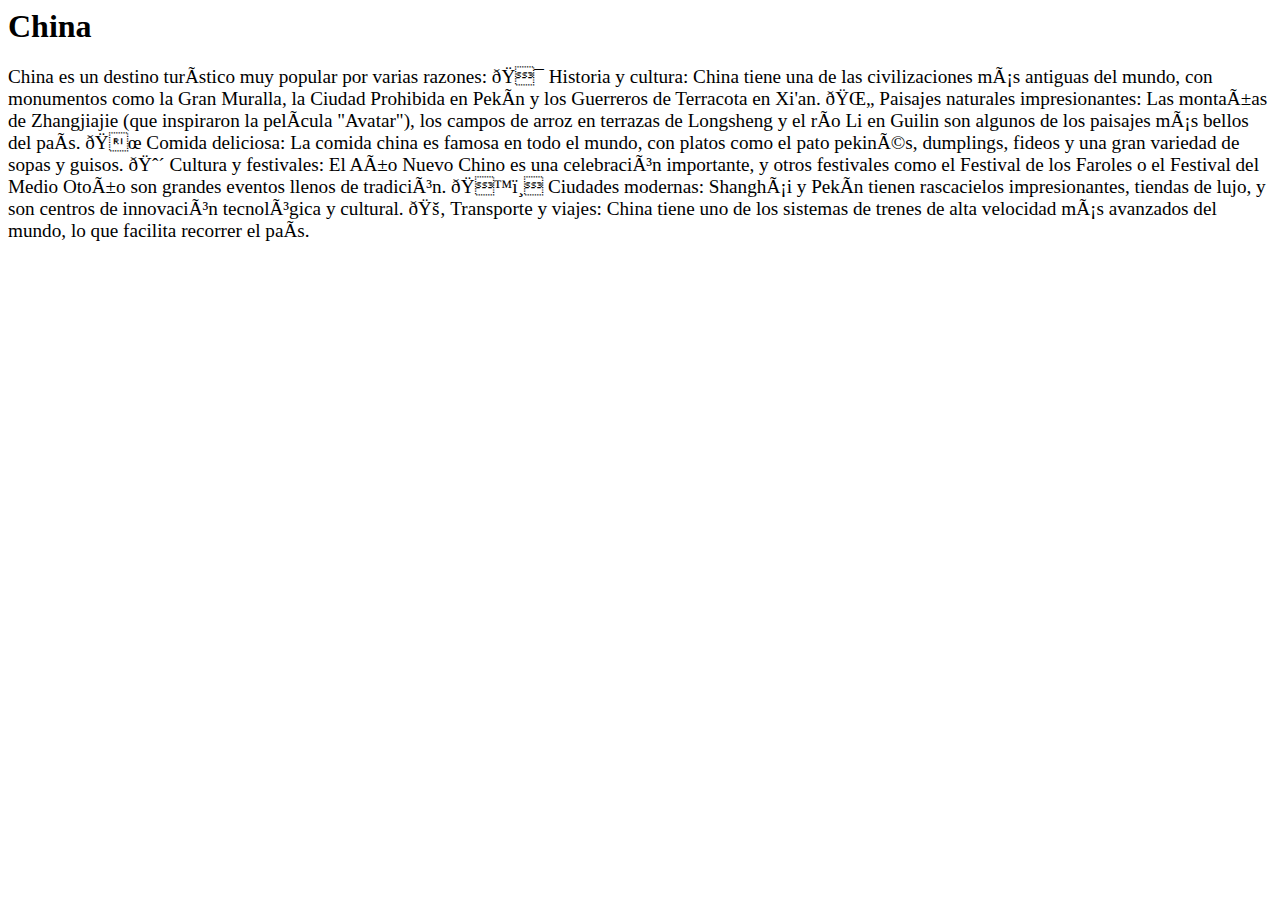
==== html/China.html @ d5384159 "China.html" ====
<html>

	<head>
		<metacharset = 'utf-8'>
		<title>China</title>
		<link rel="stylesheet" type="text/css" href="css/styles.css">
	</head>
	<style>

		
		img {
		display: block;
		width: 350px;
		height: 250px;

		}
		body {
  background-image: url('https://www.worldatlas.com/img/flag/cn-flag.jpg');
  background-repeat: no-repeat;
  background-attachment: fixed;
  background-size: cover;
}
		</style>
		<body>

		<h1><b>China</b></h1>
		<p3 style ="font-size:120%"> China es un destino turístico muy popular por varias razones:
🏯 Historia y cultura: China tiene una de las civilizaciones más antiguas del mundo, con monumentos como la Gran Muralla, la Ciudad Prohibida en Pekín y los Guerreros de Terracota en Xi'an.
🌄 Paisajes naturales impresionantes: Las montañas de Zhangjiajie (que inspiraron la película "Avatar"), los campos de arroz en terrazas de Longsheng y el río Li en Guilin son algunos de los paisajes más bellos del país.
🍜 Comida deliciosa: La comida china es famosa en todo el mundo, con platos como el pato pekinés, dumplings, fideos y una gran variedad de sopas y guisos.
🈴 Cultura y festivales: El Año Nuevo Chino es una celebración importante, y otros festivales como el Festival de los Faroles o el Festival del Medio Otoño son grandes eventos llenos de tradición.
🏙️ Ciudades modernas: Shanghái y Pekín tienen rascacielos impresionantes, tiendas de lujo, y son centros de innovación tecnológica y cultural.
🚂 Transporte y viajes: China tiene uno de los sistemas de trenes de alta velocidad más avanzados del mundo, lo que facilita recorrer el país.</p3>
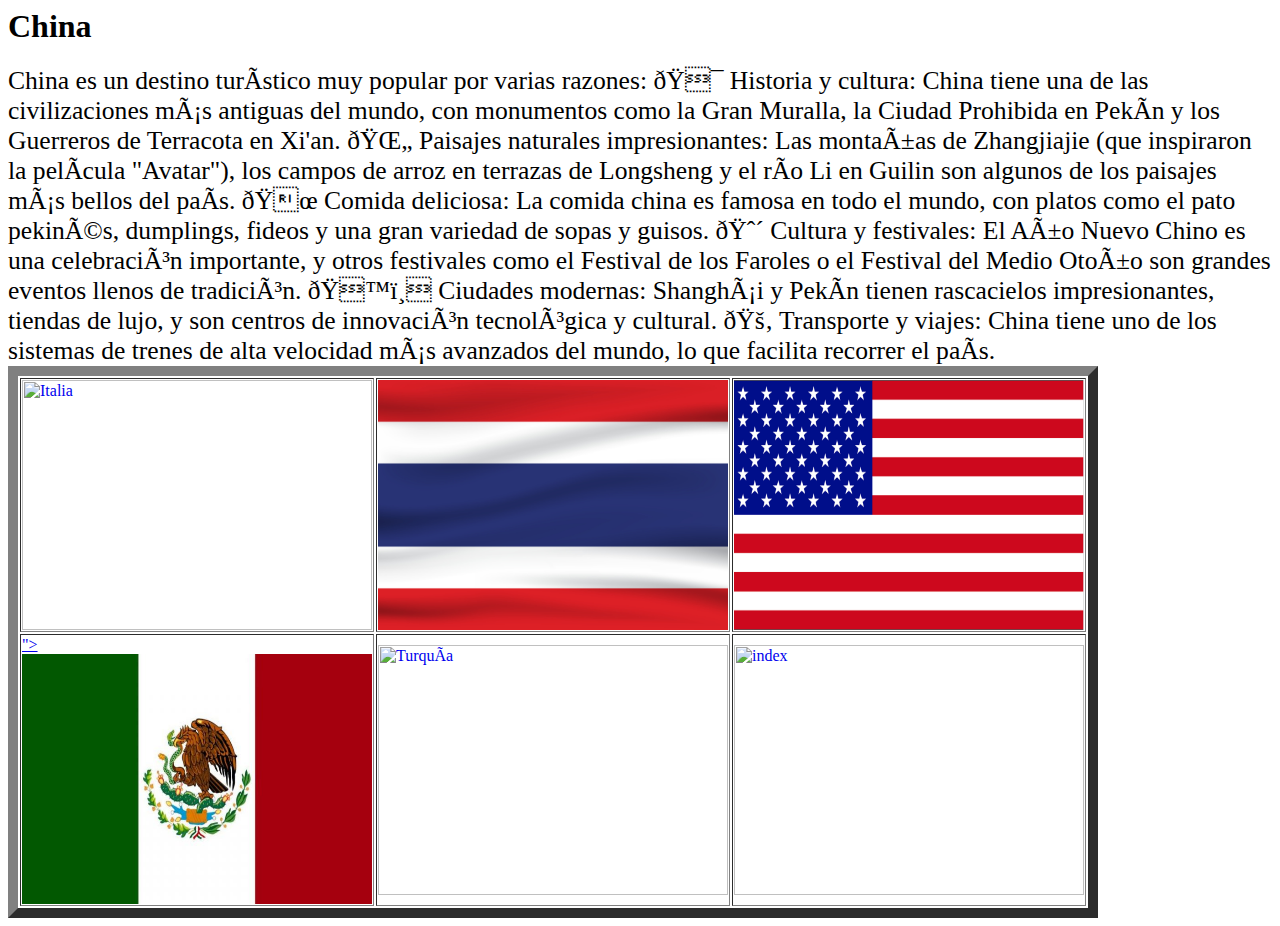
==== commit c7354de4: "Update China.html" ====
--- a/html/China.html
+++ b/html/China.html
@@ -15,7 +15,7 @@
 
 		}
 		body {
-  background-image: url('https://www.worldatlas.com/img/flag/cn-flag.jpg');
+  background-image: url('https://cdn.wallpapersafari.com/3/45/ewgc8W.jpg');
   background-repeat: no-repeat;
   background-attachment: fixed;
   background-size: cover;
@@ -24,10 +24,24 @@
 		<body>
 
 		<h1><b>China</b></h1>
-		<p3 style ="font-size:120%"> China es un destino turístico muy popular por varias razones:
+		<p3 style ="font-size:160%"> China es un destino turístico muy popular por varias razones:
 🏯 Historia y cultura: China tiene una de las civilizaciones más antiguas del mundo, con monumentos como la Gran Muralla, la Ciudad Prohibida en Pekín y los Guerreros de Terracota en Xi'an.
 🌄 Paisajes naturales impresionantes: Las montañas de Zhangjiajie (que inspiraron la película "Avatar"), los campos de arroz en terrazas de Longsheng y el río Li en Guilin son algunos de los paisajes más bellos del país.
 🍜 Comida deliciosa: La comida china es famosa en todo el mundo, con platos como el pato pekinés, dumplings, fideos y una gran variedad de sopas y guisos.
 🈴 Cultura y festivales: El Año Nuevo Chino es una celebración importante, y otros festivales como el Festival de los Faroles o el Festival del Medio Otoño son grandes eventos llenos de tradición.
 🏙️ Ciudades modernas: Shanghái y Pekín tienen rascacielos impresionantes, tiendas de lujo, y son centros de innovación tecnológica y cultural.
 🚂 Transporte y viajes: China tiene uno de los sistemas de trenes de alta velocidad más avanzados del mundo, lo que facilita recorrer el país.</p3>
+<div class="navegacion">
+  <table>
+  <table border = '10' class = 'center'>  <tr>
+      <td><a href="Italia.html"><img src="../figuras/italia.png" alt="Italia" class="navegacion-imagen"></a></td>
+      <td><a href="Tailandia.html"><img src="../figuras/tailandia.jpg" alt="Tailandia" class="navegacion-imagen"></a></td>
+      <td><a href="EEUU.html"><img src="../figuras/eeuu.png" alt="EEUU" class="navegacion-imagen"></a></td>
+    </tr>
+    <tr>
+      <td><a href="Mexico.html">"><img src="../figuras/mexico.jpg" alt="Mexico" class="navegacion-imagen"></a></td>
+      <td><a href="Turquía.html"><img src="../figuras/turquía.jpeg" alt="Turquía" class="navegacion-imagen"></a></td>
+    <td><a href="../index.html"><img src="../figuras/indice.png" alt="index" class="navegacion-imagen"></a></td>
+    </tr>
+  </table>
+</div>
